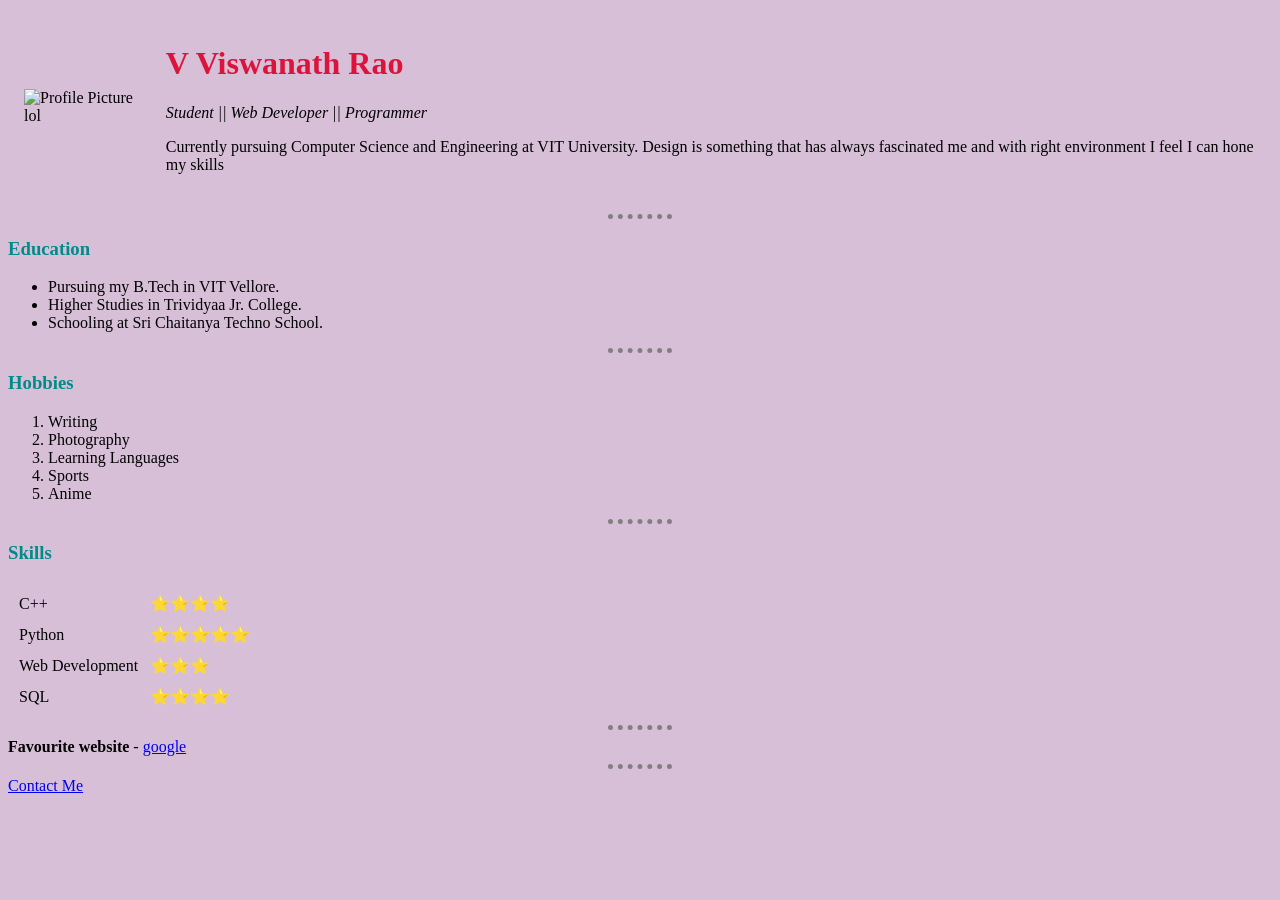
==== index.html @ e522461e "Add files via upload" ====
<!DOCTYPE html>
<html>

<head>
  <meta charset="utf-8">
  <title>Hello! Welcome to my site</title>
  <link rel="stylesheet" href="css/styles.css">
  <link rel="icon" href="favicon.ico">
</head>

<body>
  <table cellspacing="15">
    <tr>
      <td><img src="D:\Downloads\spider-modified.png" alt="Profile Picture lol"></td>
      <td><h1>V Viswanath Rao</h1>
      <p><em>Student || Web Developer || Programmer</em></p>
      <p>Currently pursuing Computer Science and Engineering at VIT University. Design is something that has always fascinated me and with right environment I feel I can hone my skills</p></td>
    </tr>
  </table>
  <hr>
  <h3>Education</h3>
  <ul>
  <li>Pursuing my B.Tech in VIT Vellore.</li>
  <li>Higher Studies in Trividyaa Jr. College.</li>
  <li>Schooling at Sri Chaitanya Techno School.</li>
  </ul>
  <hr>
  <h3>Hobbies</h3>
  <ol>
    <li>Writing</li>
    <li>Photography</li>
    <li>Learning Languages</li>
    <li>Sports</li>
    <li>Anime</li>
  </ol>
  <hr>
  <h3>Skills</h3>
  <table cellspacing="10">
    <tr>
      <td>C++</td>
      <td>⭐⭐⭐⭐</td>
    <tr>
      <td>Python</td>
      <td>⭐⭐⭐⭐⭐</td>
    </tr>
    <tr>
      <td>Web Development</td>
      <td>⭐⭐⭐</td>
    </tr>
    <tr>
      <td>SQL</td>
      <td>⭐⭐⭐⭐</td>
    </tr>
  </table>
  <hr>
  <b>Favourite website</b> - <a href="https://www.google.com/">google</a>
  <hr>
  <a href="ContactMe.html">Contact Me</a>
</body>

</html>
---- css/styles.css ----
body {
  background-color: thistle;
}

hr {
   border-style: dotted none none;
   border-color: grey;
   border-width: 5px;
   width: 5%;
}

h1 {
  color: crimson;
}

h3{
  color: darkcyan;
}
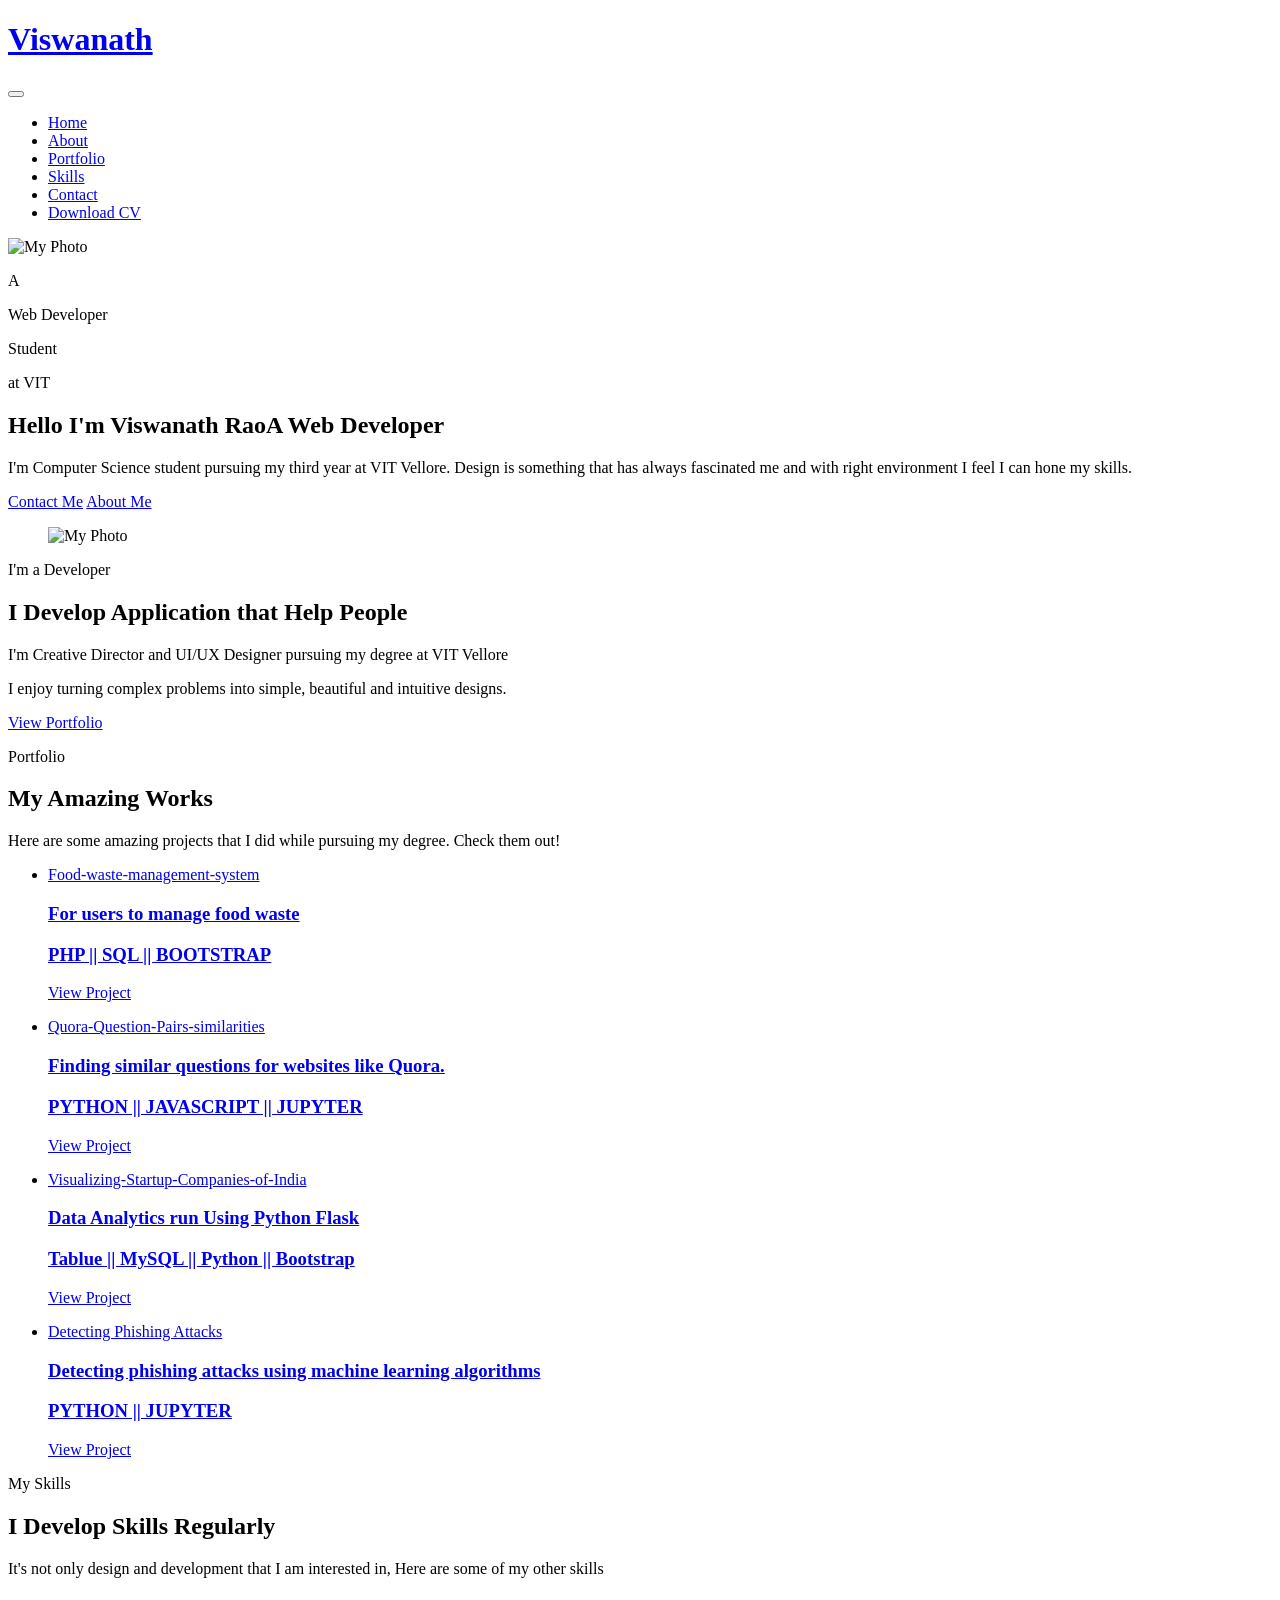
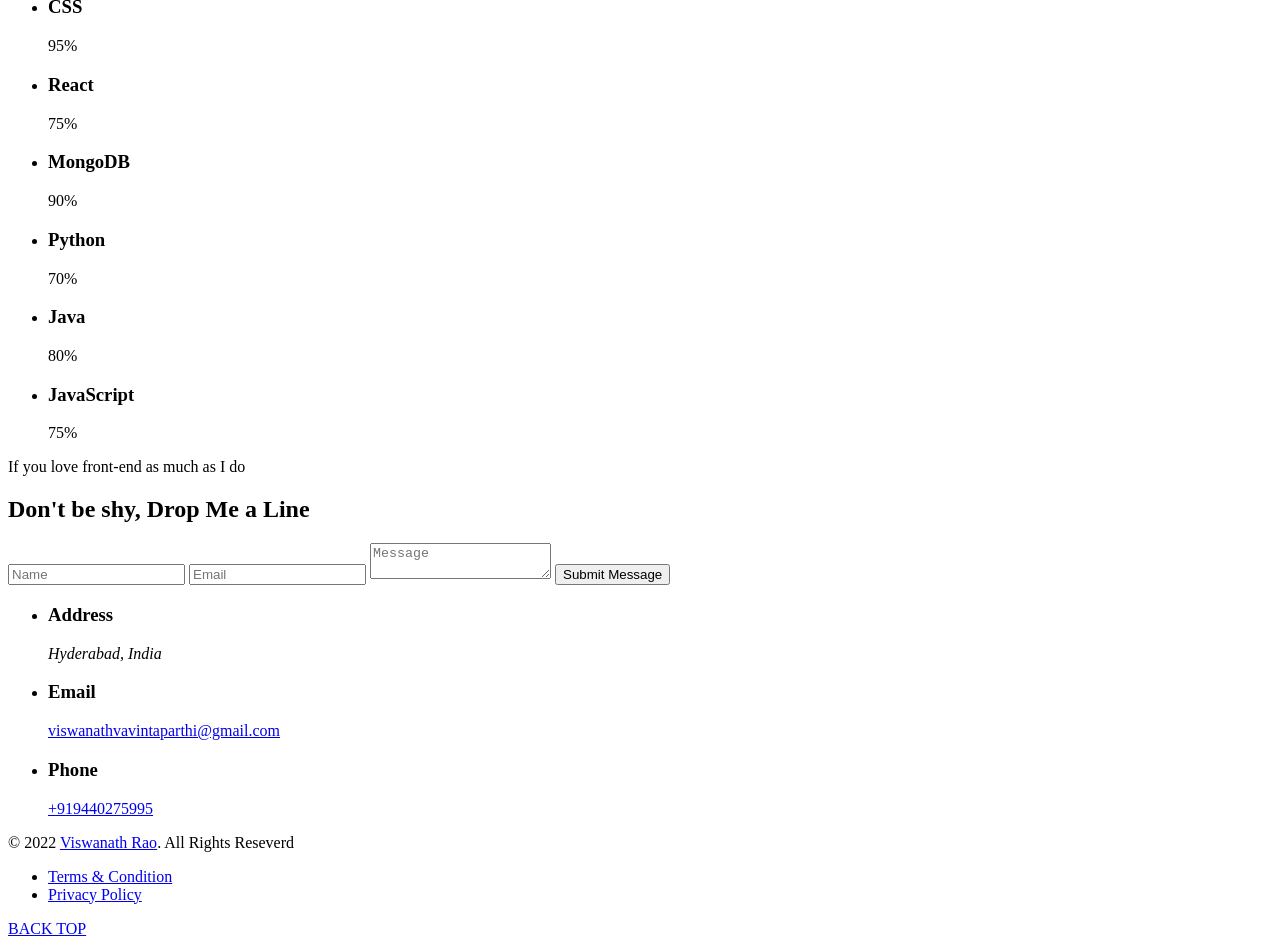
==== commit 1dad6c11: "Add files via upload" ====
--- a/index.html
+++ b/index.html
@@ -1,61 +1,625 @@
-<!DOCTYPE html>
-<html>
-
-<head>
-  <meta charset="utf-8">
-  <title>Hello! Welcome to my site</title>
-  <link rel="stylesheet" href="css/styles.css">
-  <link rel="icon" href="favicon.ico">
-</head>
-
-<body>
-  <table cellspacing="15">
-    <tr>
-      <td><img src="D:\Downloads\spider-modified.png" alt="Profile Picture lol"></td>
-      <td><h1>V Viswanath Rao</h1>
-      <p><em>Student || Web Developer || Programmer</em></p>
-      <p>Currently pursuing Computer Science and Engineering at VIT University. Design is something that has always fascinated me and with right environment I feel I can hone my skills</p></td>
-    </tr>
-  </table>
-  <hr>
-  <h3>Education</h3>
-  <ul>
-  <li>Pursuing my B.Tech in VIT Vellore.</li>
-  <li>Higher Studies in Trividyaa Jr. College.</li>
-  <li>Schooling at Sri Chaitanya Techno School.</li>
-  </ul>
-  <hr>
-  <h3>Hobbies</h3>
-  <ol>
-    <li>Writing</li>
-    <li>Photography</li>
-    <li>Learning Languages</li>
-    <li>Sports</li>
-    <li>Anime</li>
-  </ol>
-  <hr>
-  <h3>Skills</h3>
-  <table cellspacing="10">
-    <tr>
-      <td>C++</td>
-      <td>⭐⭐⭐⭐</td>
-    <tr>
-      <td>Python</td>
-      <td>⭐⭐⭐⭐⭐</td>
-    </tr>
-    <tr>
-      <td>Web Development</td>
-      <td>⭐⭐⭐</td>
-    </tr>
-    <tr>
-      <td>SQL</td>
-      <td>⭐⭐⭐⭐</td>
-    </tr>
-  </table>
-  <hr>
-  <b>Favourite website</b> - <a href="https://www.google.com/">google</a>
-  <hr>
-  <a href="ContactMe.html">Contact Me</a>
-</body>
-
-</html>
+<!DOCTYPE html>
+<html lang="en">
+
+<head>
+  <meta charset="UTF-8">
+  <meta http-equiv="X-UA-Compatible" content="IE=edge">
+  <meta name="viewport" content="width=device-width, initial-scale=1.0">
+  <title>Viswanath Rao - Web Developer</title>
+
+  <!-- 
+    - favicon
+  -->
+  <link rel="shortcut icon" href="./favicon.svg" type="image/svg+xml">
+
+  <!-- 
+    - custom css link
+  -->
+  <link rel="stylesheet" href="./assets/css/style.css">
+
+  <!-- 
+    - google font link
+  -->
+  <link rel="preconnect" href="https://fonts.googleapis.com">
+  <link rel="preconnect" href="https://fonts.gstatic.com" crossorigin>
+  <link
+    href="https://fonts.googleapis.com/css2?family=Barlow:wght@600;700&family=Open+Sans:wght@400;500;700&family=Poppins:wght@400;600&display=swap"
+    rel="stylesheet">
+</head>
+
+<body id="top">
+
+  <!-- 
+    - #HEADER
+  -->
+
+  <header class="header" data-header>
+    <div class="container">
+
+      <a href="#">
+        <h1 class="logo">Viswanath</h1>
+      </a>
+
+      <button class="nav-toggle-btn" aria-label="Toggle Menu" data-nav-toggle-btn>
+        <ion-icon name="menu-outline" class="menu-icon"></ion-icon>
+        <ion-icon name="close-outline" class="close-icon"></ion-icon>
+      </button>
+
+      <nav class="navbar container">
+        <ul class="navbar-list">
+
+          <li>
+            <a href="#home" class="navbar-link" data-nav-link>Home</a>
+          </li>
+
+          <li>
+            <a href="#about" class="navbar-link" data-nav-link>About</a>
+          </li>
+
+          <li>
+            <a href="#portfolio" class="navbar-link" data-nav-link>Portfolio</a>
+          </li>
+
+          <li>
+            <a href="#skills" class="navbar-link" data-nav-link>Skills</a>
+          </li>
+
+          <li>
+            <a href="#contact" class="navbar-link" data-nav-link>Contact</a>
+          </li>
+
+    
+
+          <li>
+            <a href="https://drive.google.com/drive/folders/1JZxzZbxMV10OaUFTMMY_5JG67o7HrKKK?usp=sharing" class="btn btn-primary">Download CV</a>
+          </li>
+
+        </ul>
+      </nav>
+
+    </div>
+  </header>
+
+
+
+
+
+  <main>
+    <article>
+
+      <!-- 
+        - #HERO
+      -->
+
+      <section class="hero" id="home">
+        <div class="container">
+
+          <div class="hero-banner">
+
+            <img src="./assets/images/web-developer-portfolio.png" width="800" height="864" loading="lazy" alt="My Photo"
+              class="img-cover">
+
+            <div class="elem elem-1">
+              <p class="elem-title">A</p>
+
+              <p class="elem-text">Web Developer</p>
+            </div>
+
+            <div class="elem elem-2">
+              <p class="elem-title">Student</p>
+
+              <p class="elem-text">at VIT</p>
+            </div>
+
+            <div class="elem elem-3">
+              <ion-icon name="trophy"></ion-icon>
+            </div>
+
+            
+
+          </div>
+
+          <div class="hero-content">
+
+            <h2 class="hero-title">
+              <span>Hello I'm</span>
+              <strong>Viswanath Rao</strong>A Web Developer
+            </h2>
+
+            <p class="hero-text">
+            I'm Computer Science student pursuing my third year at VIT Vellore. Design is something that has always fascinated me and with right environment I feel I can hone my skills.
+            </p>
+
+            <div class="btn-group">
+              <a href="#contact" class="btn btn-primary blue">Contact Me</a>
+
+              <a href="#about" class="btn">About Me</a>
+            </div>
+
+          </div>
+
+        </div>
+      </section>
+
+
+
+
+
+      <!-- 
+        - #ABOUT
+      -->
+
+      <section class="section about" id="about">
+        <div class="container">
+
+          <figure class="about-banner">
+
+            <img src="./assets/images/my_image.jpg" width="800" height="652" loading="lazy" alt="My Photo"
+              class="img-cover">
+
+            <!--<img src="./assets/images/absolute-image.jpg" width="800" height="717" loading="lazy" alt="Ethan's Photo"
+              class="abs-img">
+            -->
+            <div class="abs-icon abs-icon-1">
+              <ion-icon name="logo-css3"></ion-icon>
+            </div>
+
+            <div class="abs-icon abs-icon-2">
+              <ion-icon name="logo-javascript"></ion-icon>
+            </div>
+
+            <div class="abs-icon abs-icon-3">
+              <ion-icon name="logo-angular"></ion-icon>
+            </div>
+
+          </figure>
+
+          <div class="about-content">
+
+            <p class="section-subtitle">I'm a Developer</p>
+
+            <h2 class="h2 section-title">I Develop Application that Help People</h2>
+
+            <p class="section-text">
+              I'm Creative Director and UI/UX Designer pursuing my degree at VIT Vellore
+            </p>
+
+            <p class="section-text">
+              I enjoy
+            turning complex problems into simple, beautiful and intuitive designs.
+            </p>
+
+            <a href="#portfolio" class="btn btn-primary blue">View Portfolio</a>
+
+          </div>
+
+        </div>
+      </section>
+
+
+
+
+
+      <!-- 
+        - #PORTFOLIO
+      -->
+
+      <section class="section portfolio" id="portfolio">
+        <div class="container">
+
+          <p class="section-subtitle">Portfolio</p>
+
+          <h2 class="h2 section-title">My Amazing Works</h2>
+
+          <p class="section-text">
+            Here are some amazing projects that I did while pursuing my degree. Check them out!
+          </p>
+
+          <ul class="portfolio-list">
+
+            <li>
+              <a href="https://github.com/Vish0069/food-waste-management" class="portfolio-card" style="background-image: url('./assets/images/portfolio-1.jpg')">
+                <div class="card-content">
+
+                  <p class="card-subtitle">Food-waste-management-system</p>
+
+                  <h3 class="h3 card-title">For users to manage food waste</h3>
+                  <h3> PHP || SQL || BOOTSTRAP</h3>
+                  <span class="btn-link">
+                    <span>View Project</span>
+
+                    <ion-icon name="arrow-forward"></ion-icon>
+                  </span>
+                    
+                  
+
+                </div>
+              </a>
+            </li>
+
+            <li>
+              <a href="https://github.com/Vish0069/quora-question-pairs-similarities" class="portfolio-card" style="background-image: url('./assets/images/portfolio-2.jpg')">
+                <div class="card-content">
+
+                  <p class="card-subtitle">Quora-Question-Pairs-similarities</p>
+
+                  <h3 class="h3 card-title">Finding similar questions for websites like Quora. </h3>
+                  <h3>PYTHON || JAVASCRIPT || JUPYTER</h3>
+                  <span class="btn-link">
+                    <span>View Project</span>
+
+                    <ion-icon name="arrow-forward"></ion-icon>
+                  </span>
+
+                </div>
+              </a>
+            </li>
+
+            <li>
+              <a href="https://github.com/Vish0069/visualizing-startups-companies" class="portfolio-card" style="background-image: url('./assets/images/portfolio-3.jpg')">
+                <div class="card-content">
+
+                  <p class="card-subtitle">Visualizing-Startup-Companies-of-India</p>
+
+                  <h3 class="h3 card-title">Data Analytics run Using Python Flask</h3>
+                  <h3>Tablue || MySQL || Python || Bootstrap</h3>
+                  <span class="btn-link">
+                    <span>View Project</span>
+
+                    <ion-icon name="arrow-forward"></ion-icon>
+                  </span>
+
+                </div>
+              </a>
+            </li>
+
+            <li>
+              <a href="https://github.com/Vish0069/detecting-phishing-attacks" class="portfolio-card" style="background-image: url('./assets/images/portfolio-4.jpg')">
+                <div class="card-content">
+
+                  <p class="card-subtitle">Detecting Phishing Attacks</p>
+
+                  <h3 class="h3 card-title">Detecting phishing attacks using machine learning algorithms</h3>
+                  <h3>PYTHON || JUPYTER </h3>
+                  <span class="btn-link">
+                    <span>View Project</span>
+
+                    <ion-icon name="arrow-forward"></ion-icon>
+                  </span>
+
+                </div>
+              </a>
+            </li>
+
+          </ul>
+
+        </div>
+      </section>
+
+
+
+
+
+      <!-- 
+        - #SKILLS
+      -->
+
+      <section class="section skills" id="skills">
+        <div class="container">
+
+          <p class="section-subtitle">My Skills</p>
+
+          <h2 class="h2 section-title">I Develop Skills Regularly</h2>
+
+          <p class="section-text">
+            It's not only design and development that I am interested in, Here are some of my other skills
+          </p>
+
+          <ul class="skills-list">
+
+            <li class="skills-item">
+              <div class="wrapper" style="width: 95%">
+                <h3 class=" skills-title">CSS</h3>
+
+                <data class="skills-data" value="95">95%</data>
+              </div>
+
+              <div class="skills-progress-box">
+                <div class="skills-progress" style="width: 95%"></div>
+              </div>
+            </li>
+
+            <li class="skills-item">
+              <div class="wrapper" style="width: 75%">
+                <h3 class="skills-title">React</h3>
+
+                <data class="skills-data" value="75">75%</data>
+              </div>
+
+              <div class="skills-progress-box">
+                <div class="skills-progress" style="width: 75%"></div>
+              </div>
+            </li>
+
+            <li class="skills-item">
+              <div class="wrapper" style="width: 90%">
+                <h3 class="skills-title">MongoDB</h3>
+
+                <data class="skills-data" value="90">90%</data>
+              </div>
+
+              <div class="skills-progress-box">
+                <div class="skills-progress" style="width: 90%"></div>
+              </div>
+            </li>
+
+            <li class="skills-item">
+              <div class="wrapper" style="width: 70%">
+                <h3 class="skills-title">Python</h3>
+
+                <data class="skills-data" value="70">70%</data>
+              </div>
+
+              <div class="skills-progress-box">
+                <div class="skills-progress" style="width: 70%"></div>
+              </div>
+            </li>
+
+            <li class="skills-item">
+              <div class="wrapper" style="width: 80%">
+                <h3 class="skills-title">Java</h3>
+
+                <data class="skills-data" value="80">80%</data>
+              </div>
+
+              <div class="skills-progress-box">
+                <div class="skills-progress" style="width: 80%"></div>
+              </div>
+            </li>
+
+            <li class="skills-item">
+              <div class="wrapper" style="width: 75%">
+                <h3 class="skills-title">JavaScript</h3>
+
+                <data class="skills-data" value="75">75%</data>
+              </div>
+
+              <div class="skills-progress-box">
+                <div class="skills-progress" style="width: 75%"></div>
+              </div>
+            </li>
+
+          </ul>
+
+        </div>
+      </section>
+
+
+
+
+
+      <!-- 
+        - #CONTACT
+      -->
+
+      <section class="section contact" id="contact">
+        <div class="container">
+
+          <div class="contact-card">
+
+            <p class="card-subtitle">If you love front-end as much as I do</p>
+
+            <h2 class="h2 section-title">Don't be shy, Drop Me a Line</h2>
+
+            <div class="wrapper">
+
+              <form action="" class="contact-form">
+
+                <input type="text" name="name" placeholder="Name" required class="contact-input">
+
+                <input type="email" name="email" placeholder="Email" required class="contact-input">
+
+                <textarea name="message" placeholder="Message" required class="contact-input"></textarea>
+
+                <button type="submit" class="btn-submit">Submit Message</button>
+
+              </form>
+
+              <ul class="contact-list">
+
+                <li class="contact-item">
+
+                  <div class="contact-icon">
+                    <ion-icon name="location"></ion-icon>
+                  </div>
+
+                  <div>
+                    <h3 class="contact-item-title">Address</h3>
+
+                    <address class="contact-item-link">
+                      Hyderabad, India
+                    </address>
+                  </div>
+
+                </li>
+
+                <li class="contact-item">
+
+                  <div class="contact-icon">
+                    <ion-icon name="mail"></ion-icon>
+                  </div>
+
+                  <div>
+                    <h3 class="contact-item-title">Email</h3>
+
+                    <a href="mailto:viswanathvavintaparthi@gmail.com" class="contact-item-link">viswanathvavintaparthi@gmail.com</a>
+                  </div>
+
+                </li>
+
+                <li class="contact-item">
+
+                  <div class="contact-icon">
+                    <ion-icon name="call"></ion-icon>
+                  </div>
+
+                  <div>
+                    <h3 class="contact-item-title">Phone</h3>
+
+                    <a href="tel:9440275995" class="contact-item-link">+919440275995</a>
+                  </div>
+
+                </li>
+
+              </ul>
+
+            </div>
+
+          </div>
+
+        </div>
+      </section>
+
+
+
+
+
+      <!-- 
+        - #BLOG
+      
+
+      <section class="section blog" id="blog">
+        <div class="container">
+
+          <p class="section-subtitle">Latest News</p>
+
+          <h2 class="h2 section-title">Checkout My Recent Blogs</h2>
+
+          <p class="section-text">
+            Dliquip ex ea commo do conse namber onequa ute irure dolor in reprehen derit in voluptate
+          </p>
+
+          <ul class="blog-list">
+
+            <li>
+              <div class="blog-card">
+
+                <figure class="card-banner">
+                  <a href="#">
+                    <img src="./assets/images/blog-1.jpg" width="1181" height="843" loading="lazy"
+                      alt="Jim Morisson Says when the musics over turn off the light" class="img-cover">
+                  </a>
+                </figure>
+
+                <a href="#" class="card-tag">Web Development</a>
+
+                <h3 class="card-title">
+                  <a href="#">Jim Morisson Says when the musics over turn off the light</a>
+                </h3>
+
+              </div>
+            </li>
+
+            <li>
+              <div class="blog-card">
+
+                <figure class="card-banner">
+                  <a href="#">
+                    <img src="./assets/images/blog-2.jpg" width="1181" height="843" loading="lazy"
+                      alt="Jim Morisson Says when the musics over turn off the light" class="img-cover">
+                  </a>
+                </figure>
+
+                <a href="#" class="card-tag">Web Development</a>
+
+                <h3 class="card-title">
+                  <a href="#">Jim Morisson Says when the musics over turn off the light</a>
+                </h3>
+
+              </div>
+            </li>
+
+            <li>
+              <div class="blog-card">
+
+                <figure class="card-banner">
+                  <a href="#">
+                    <img src="./assets/images/blog-3.jpg" width="1181" height="843" loading="lazy"
+                      alt="Jim Morisson Says when the musics over turn off the light" class="img-cover">
+                  </a>
+                </figure>
+
+                <a href="#" class="card-tag">Web Development</a>
+
+                <h3 class="card-title">
+                  <a href="#">Jim Morisson Says when the musics over turn off the light</a>
+                </h3>
+
+              </div>
+            </li>
+
+          </ul>
+
+        </div>
+      </section>
+
+    </article>
+  </main> 
+-->
+
+
+
+
+
+  <!-- 
+    - #FOOTER
+  -->
+
+  <footer class="footer">
+    <div class="container">
+
+      <p class="copyright">
+        &copy; 2022 <a href="#" class="copyright-link">Viswanath Rao</a>. All Rights Reseverd
+      </p>
+
+      <ul class="footer-list">
+        <li>
+          <a href="#" class="footer-link">Terms & Condition</a>
+        </li>
+
+        <li>
+          <a href="#" class="footer-link">Privacy Policy</a>
+        </li>
+      </ul>
+
+    </div>
+  </footer>
+
+
+
+
+
+  <!-- 
+    - #BACK TO TOP
+  -->
+
+  <a href="#top" class="back-to-top" data-back-to-top>BACK TOP</a>
+
+
+
+
+
+  <!-- 
+    - custom js link
+  -->
+  <script src="./assets/js/script.js"></script>
+
+  <!-- 
+    - ionicon link
+  -->
+  <script type="module" src="https://unpkg.com/ionicons@5.5.2/dist/ionicons/ionicons.esm.js"></script>
+  <script nomodule src="https://unpkg.com/ionicons@5.5.2/dist/ionicons/ionicons.js"></script>
+
+</body>
+
+</html>
